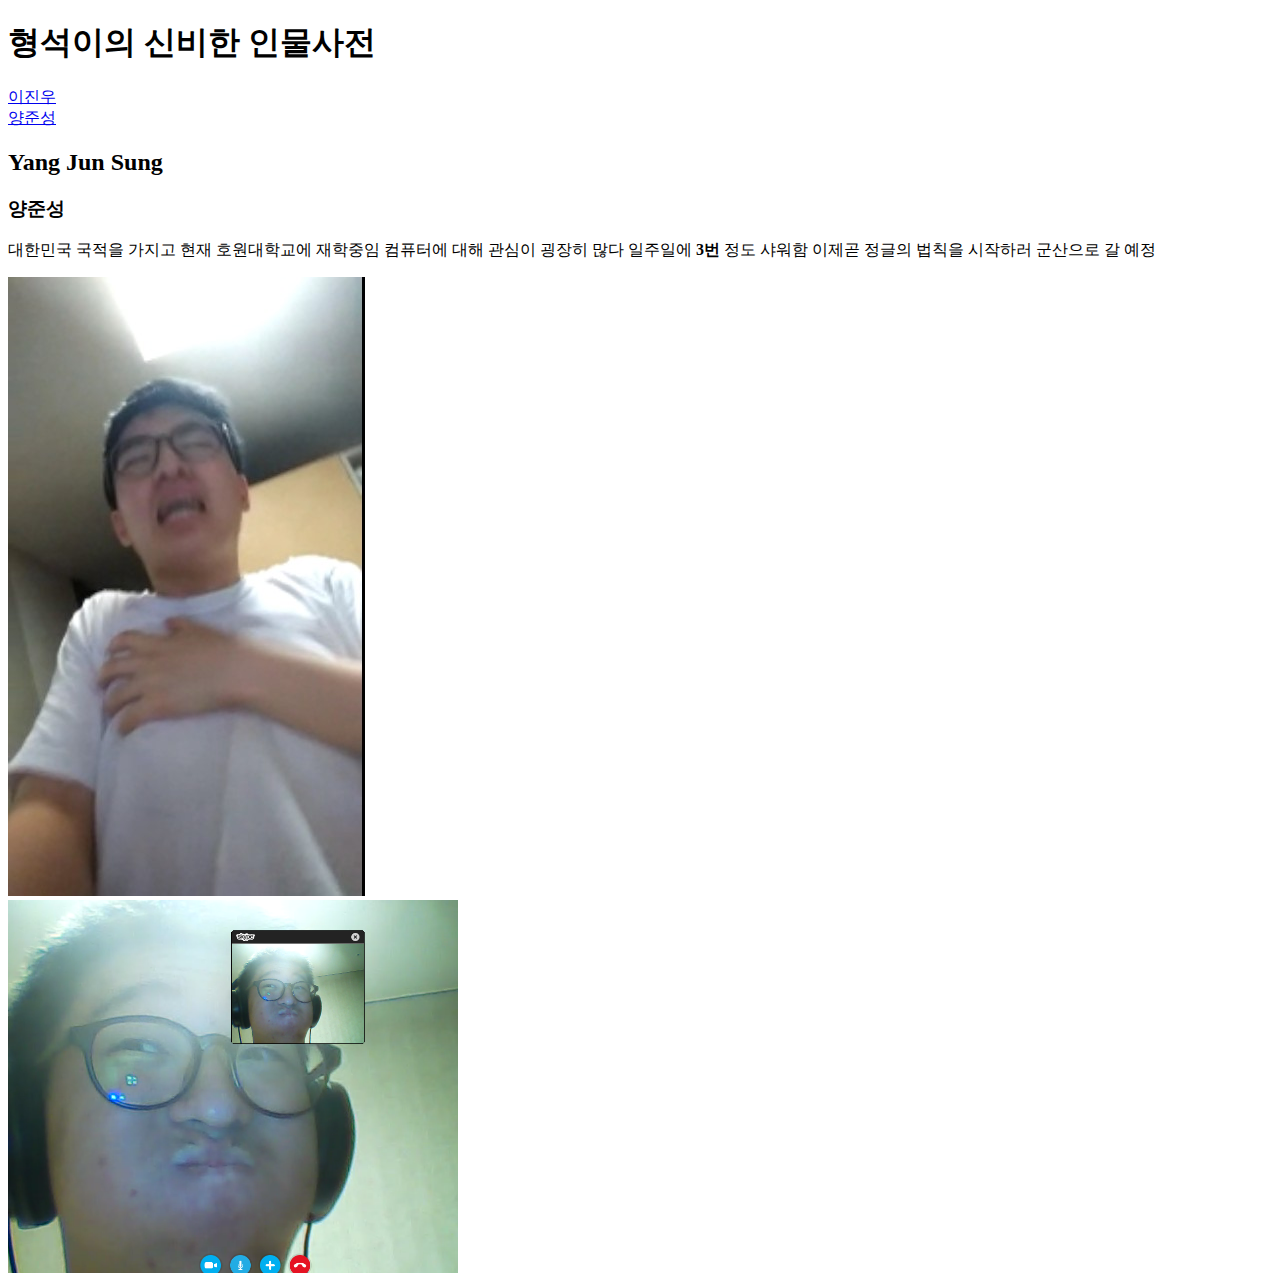
==== 2.html @ 0c9e654e "first version" ====
<!doctype html>
<html>
<head>
  <meta charset="utf-8">
  <title>양준성</title>
</head>
<body>
  <h1>형석이의 신비한 인물사전</h1>
<ui>
  <li><a href="1.html">이진우</a></li>
  <li><a href="2.html">양준성</a></li>
</ul>

<h2>Yang Jun Sung</h2>

<h3>양준성</h3>
<p>대한민국 국적을 가지고 현재 호원대학교에 재학중임
  컴퓨터에 대해 관심이 굉장히 많다
  일주일에 <strong> 3번 </strong>정도 샤워함
  이제곧 정글의 법칙을 시작하러 군산으로 갈 예정
</p>
<img src="yang.jpg" width="">
<br>
<img src="yang2.jpg" width="450">
</body>
</html>
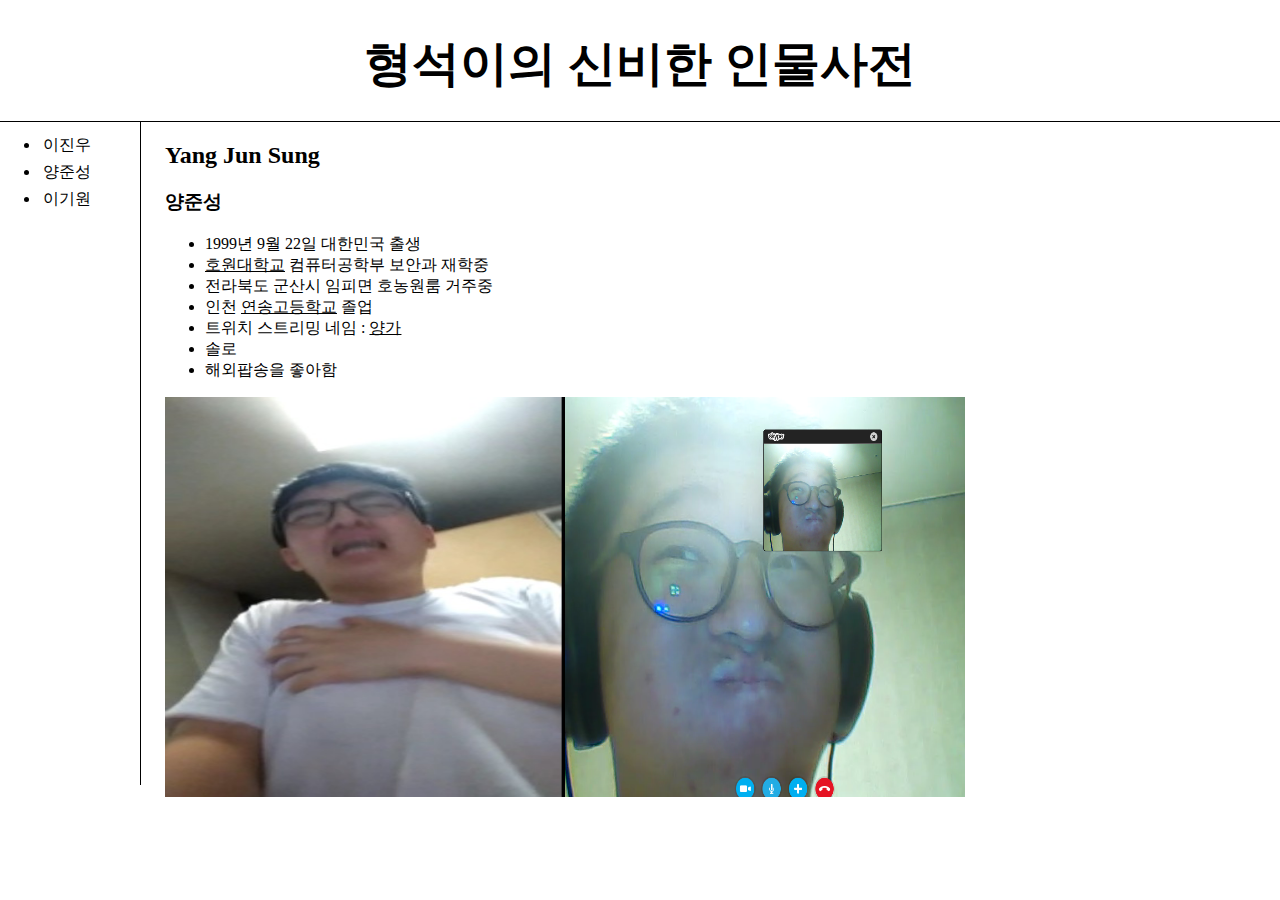
==== commit 403303c7: "new2" ====
--- a/2.html
+++ b/2.html
@@ -3,24 +3,49 @@
 <head>
   <meta charset="utf-8">
   <title>양준성</title>
+
+  <link rel="stylesheet" href="style.css">
+  <style>
+    #grid2{
+      display:grid;
+      grid-template-columns: 400px 400px;
+    }
+  </style>
+
 </head>
 <body>
-  <h1>형석이의 신비한 인물사전</h1>
-<ui>
-  <li><a href="1.html">이진우</a></li>
-  <li><a href="2.html">양준성</a></li>
-</ul>
+  <h1><a href="index.html">형석이의 신비한 인물사전</a></h1>
+  <div id="grid">
+    <ul class="minusone">
+      <li class="zero"><a href="1.html">이진우</a></li>
+      <li class="zero"><a href="2.html">양준성</a></li>
+      <li class="zero"><a href="4.html">이기원</a></li>
+    </ul>
+    <div class= "lee">
+      <h2>Yang Jun Sung</h2>
 
-<h2>Yang Jun Sung</h2>
+      <h3>양준성</h3>
+      <ul>
+        <li> 1999년 9월 22일 대한민국 출생 </li>
+        <li> <a href="https://www.howon.ac.kr/2018/" target="_blank"><u>호원대학교</u></a> 컴퓨터공학부 보안과 재학중</li>
+        <li> 전라북도 군산시 임피면 호농원룸 거주중</li>
+        <li> 인천 <a href="http://iys.icehs.kr/main.do" target="_blank"><u>연송고등학교</u></a> 졸업 </li>
+        <li> 트위치 스트리밍 네임 : <a href="https://www.twitch.tv/yangga1008" target="_blank"><u>양가</u></a>
+        <li> 솔로</li>
+        <li> 해외팝송을 좋아함</li>
+      </ul>
+      <p>
 
-<h3>양준성</h3>
-<p>대한민국 국적을 가지고 현재 호원대학교에 재학중임
-  컴퓨터에 대해 관심이 굉장히 많다
-  일주일에 <strong> 3번 </strong>정도 샤워함
-  이제곧 정글의 법칙을 시작하러 군산으로 갈 예정
-</p>
-<img src="yang.jpg" width="">
-<br>
-<img src="yang2.jpg" width="450">
+      </p>
+      <div id="grid2">
+        <div>
+          <img src="yang.jpg" width="400px" height="400px">
+        </div>
+        <div>
+          <img src="yang2.jpg" width="400px" height="400px">
+        </div>
+      </div>
+    </div>
+  </div>
 </body>
 </html>
--- a/style.css
+++ b/style.css
@@ -0,0 +1,41 @@
+#grid {
+    display:grid;
+    grid-template-columns: 150px 1fr;
+  }
+.lee {
+    padding-left: 15px
+  }
+body {
+    margin:0px
+  }
+h1 {
+    font-size: 300%;
+    text-align: center;
+    border-bottom: solid 1px;
+    margin-bottom: 0px;
+    padding-bottom:25px
+  }
+a {
+    color: black;
+    text-decoration: none;
+  }
+.minusone {
+    border-right: solid 1px;
+    width: 100px;
+    margin-top: 0px;
+    padding-top: 10px;
+  }
+.zero {
+  padding: 3px
+}
+@media( max-width:600px){
+  #grid{
+    display: block;
+  }
+  .minusone {
+    border-right:none;
+  }
+  h1{
+    font-size:250%;
+  }
+}
